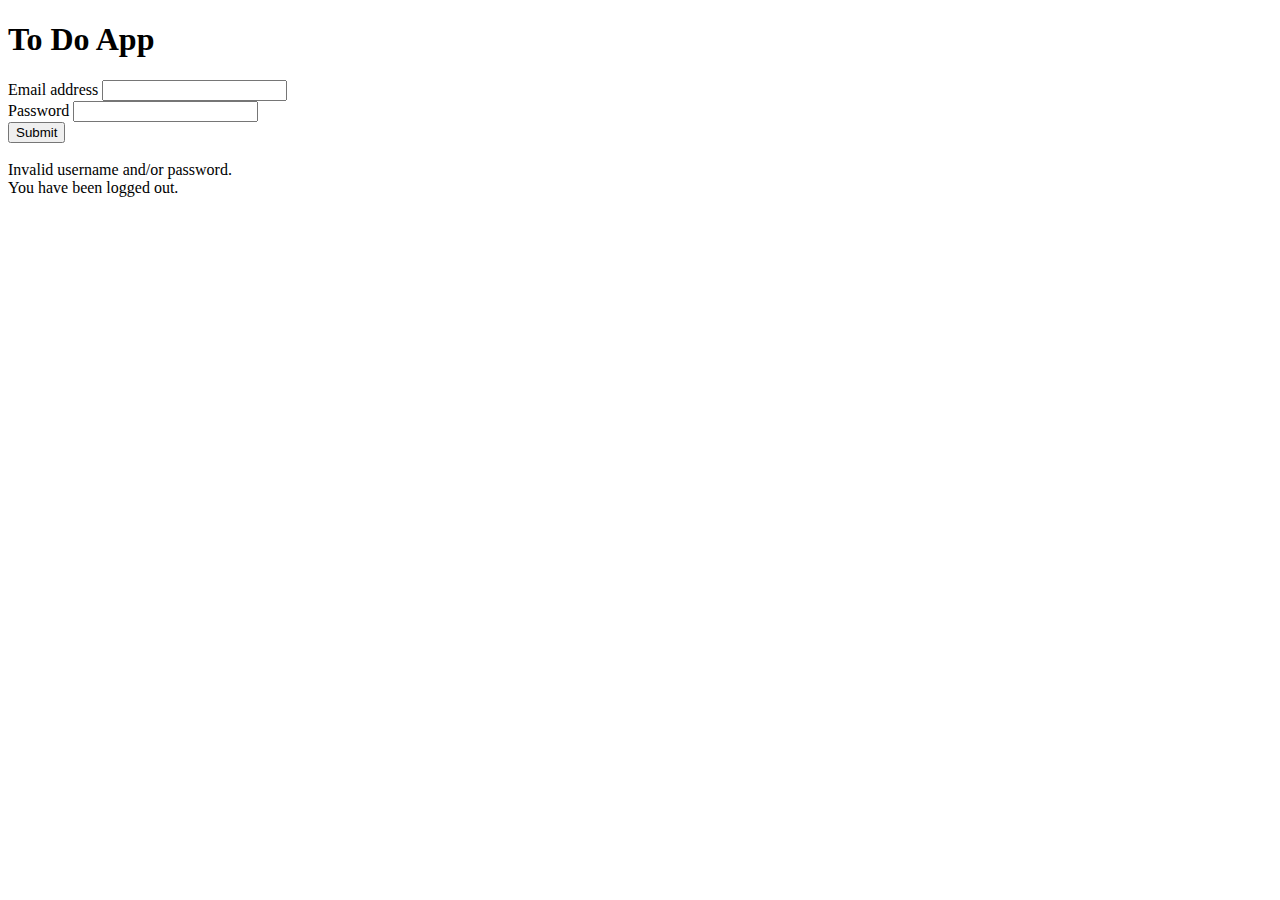
==== src/main/resources/templates/loginForm.html @ 6b5c49bc "Initial commit, added authorization via spring security and first layouts" ====
<!doctype html>
<html xmlns="http://www.w3.org/1999/xhtml" xmlns:th="https://www.thymeleaf.org" lang="pl">
<head>
    <meta charset="utf-8">
    <meta name="viewport" content="width=device-width, initial-scale=1">
    <title>Bootstrap demo</title>
    <link rel="stylesheet" th:href="@{/css/style.css}" />
    <link href="https://cdn.jsdelivr.net/npm/bootstrap@5.3.0/dist/css/bootstrap.min.css" rel="stylesheet" integrity="sha384-9ndCyUaIbzAi2FUVXJi0CjmCapSmO7SnpJef0486qhLnuZ2cdeRhO02iuK6FUUVM" crossorigin="anonymous">
</head>
<body class="text-light bg-body-theme">
<div class="container">

    <div class="row mt-5">
        <div class="col-4">
        </div>
        <div class="col-4 bg-form p-3">
            <header class="text-center mb-3">
                <h1>To Do App</h1>
            </header>
            <form th:action="@{/login}" method="post">

                <div class="mb-3">
                    <label for="loginInput" class="form-label">Email address</label>
                    <input type="text" name="username" class="form-control" id="loginInput">
                </div>
                <div class="mb-3">
                    <label for="passwordInput" class="form-label">Password</label>
                    <input type="password"  name="password" class="form-control" id="passwordInput">
                </div>
                <button type="submit" class="btn btn-primary">Submit</button>
            </form>
            <br />
            <div th:if="${param.error}" class="text-danger">
                Invalid username and/or password.
            </div>
            <div th:if="${param.logout}" class="text-danger">
                You have been logged out.
            </div>
        </div>
        <div class="col-4"></div>
    </div>

</div>



<script src="https://cdn.jsdelivr.net/npm/bootstrap@5.3.0/dist/js/bootstrap.bundle.min.js" integrity="sha384-geWF76RCwLtnZ8qwWowPQNguL3RmwHVBC9FhGdlKrxdiJJigb/j/68SIy3Te4Bkz" crossorigin="anonymous"></script>
</body>
</html>
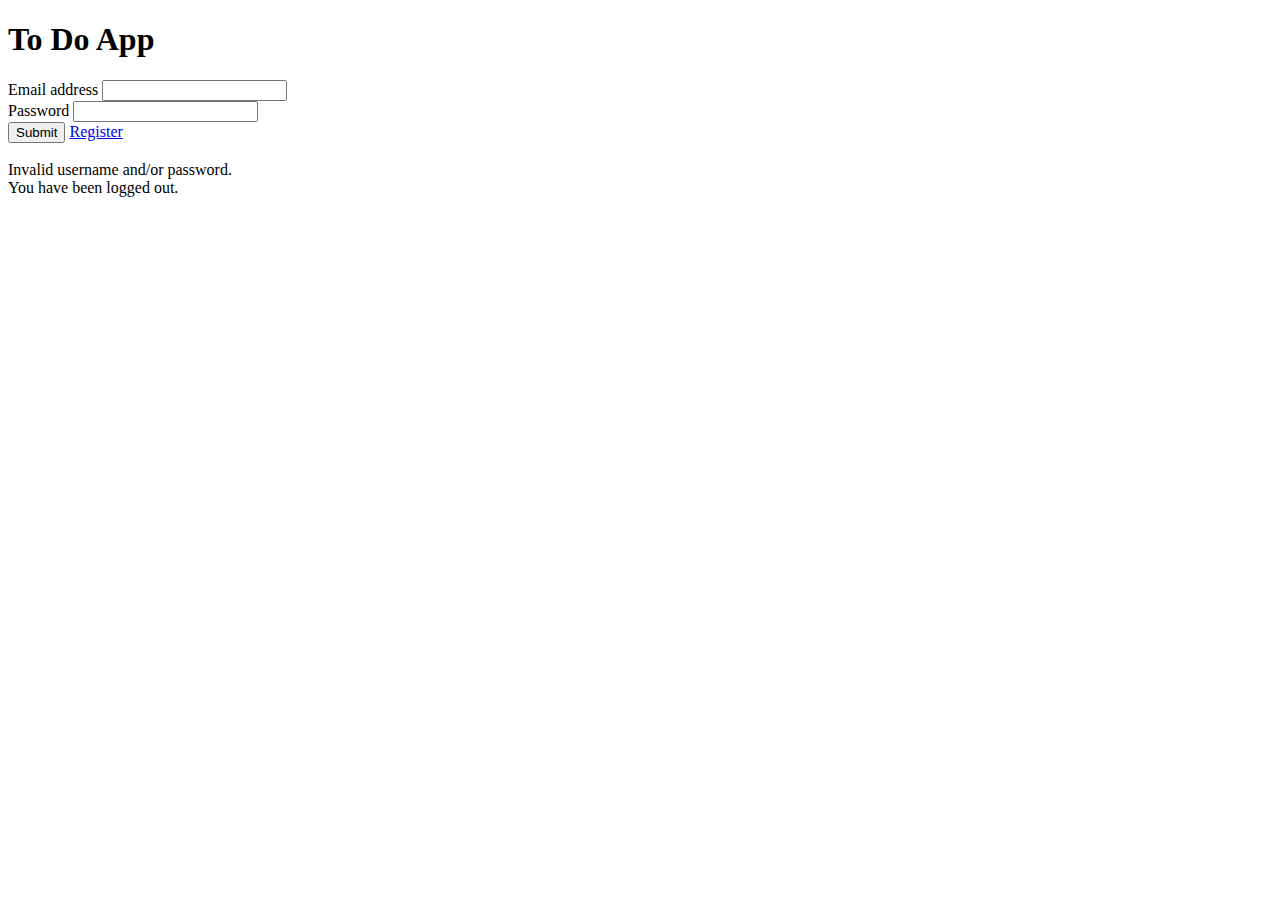
==== commit 04544876: "Added simple registration functionality" ====
--- a/src/main/resources/templates/loginForm.html
+++ b/src/main/resources/templates/loginForm.html
@@ -28,6 +28,7 @@
                     <input type="password"  name="password" class="form-control" id="passwordInput">
                 </div>
                 <button type="submit" class="btn btn-primary">Submit</button>
+                <a class="btn btn-primary" href="/register">Register</a>
             </form>
             <br />
             <div th:if="${param.error}" class="text-danger">
